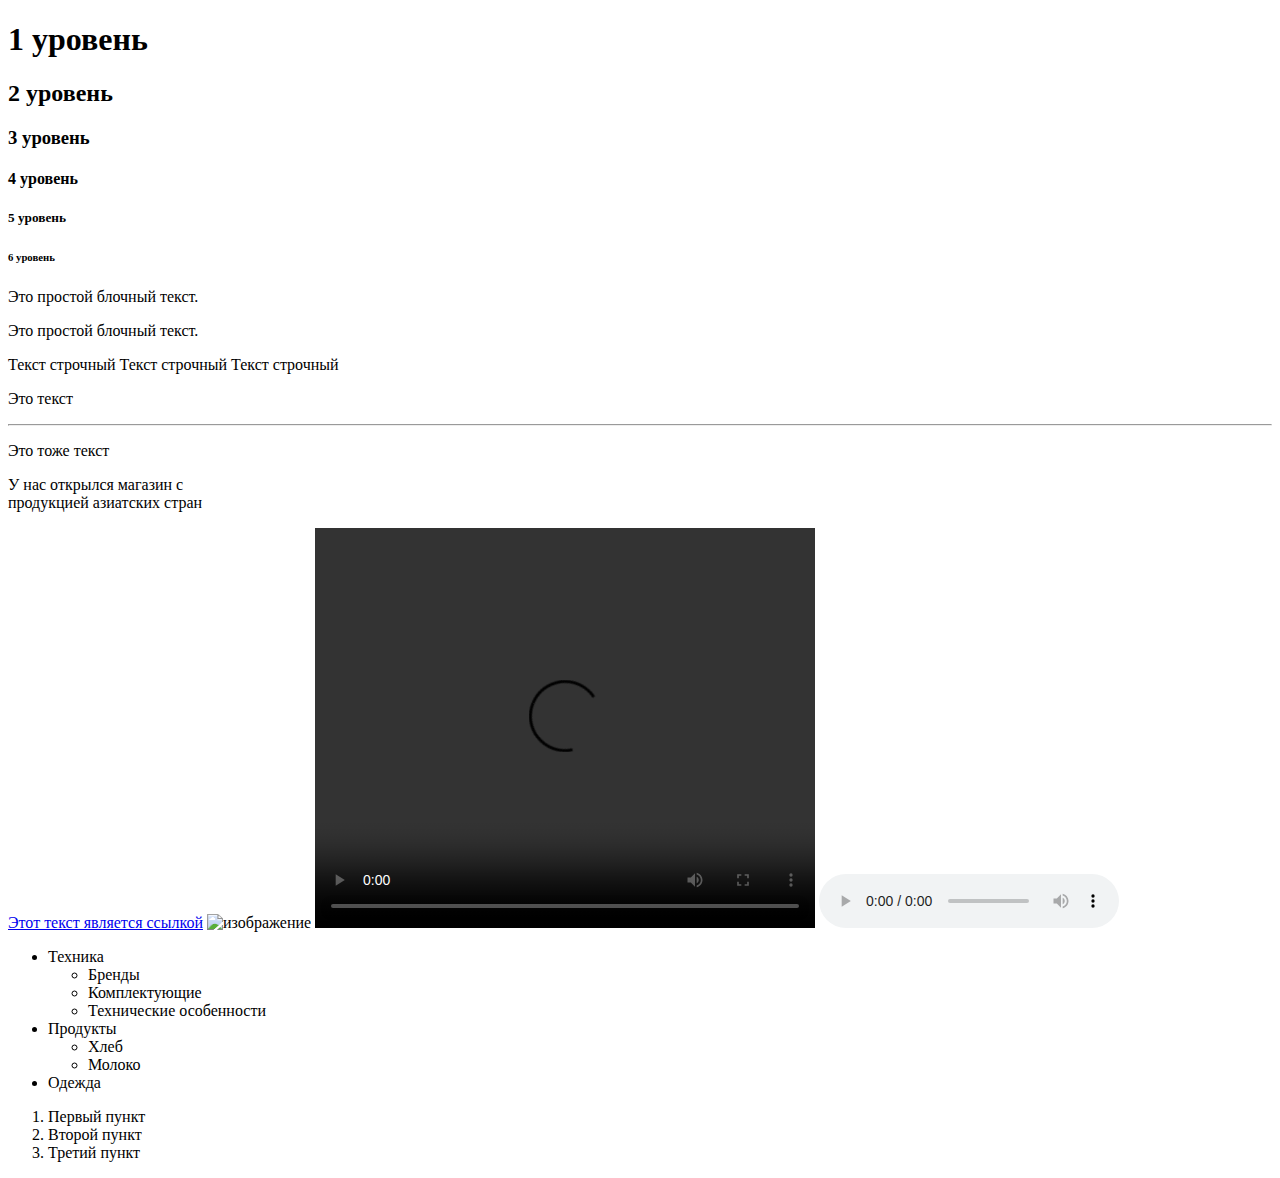
==== index.html @ 26db308b "add new html files" ====
<!DOCTYPE html>
<html lang="en">
<head>
    <meta charset="UTF-8">
    <title>Заголовок</title>
</head>
<body>

    <h1>1 уровень</h1>
    <h2>2 уровень</h2>
    <h3>3 уровень</h3>
    <h4>4 уровень</h4>
    <h5>5 уровень</h5>
    <h6>6 уровень</h6>

    <p>Это простой блочный текст.</p><p>Это простой блочный текст.</p>

    <span>Текст строчный</span>
    <span>Текст строчный</span>
    <span>Текст строчный</span>

    <p>Это текст</p>
    <hr>
    <p>Это тоже текст</p>

    <p>У нас открылся магазин с <br> продукцией азиатских стран</p>

    <a href="https://doka.guide/html/" target="_blank" >Этот текст является ссылкой</a>

    <img src="Укажите путь к изображению" width="300px" height="100px" alt="изображение"
         title="это изображение при наведении мышкой">

    <video src="Укажите путь к видео" width="500px" height="400px" controls loop></video>

    <audio src="Укажите путь к звуку" controls></audio>

    <ul>
        <li>Техника
            <ul>
                <li>Бренды</li>
                <li>Комплектующие</li>
                <li>Технические особенности</li>
            </ul>

        </li>
        <li>Продукты
            <ul>
                <li>Хлеб</li>
                <li>Молоко</li>
            </ul>

        </li>
        <li>Одежда</li>

    </ul>

    <ol>
        <li>Первый пункт</li>
        <li>Второй пункт</li>
        <li>Третий пункт</li>
    </ol>

</body>
</html>
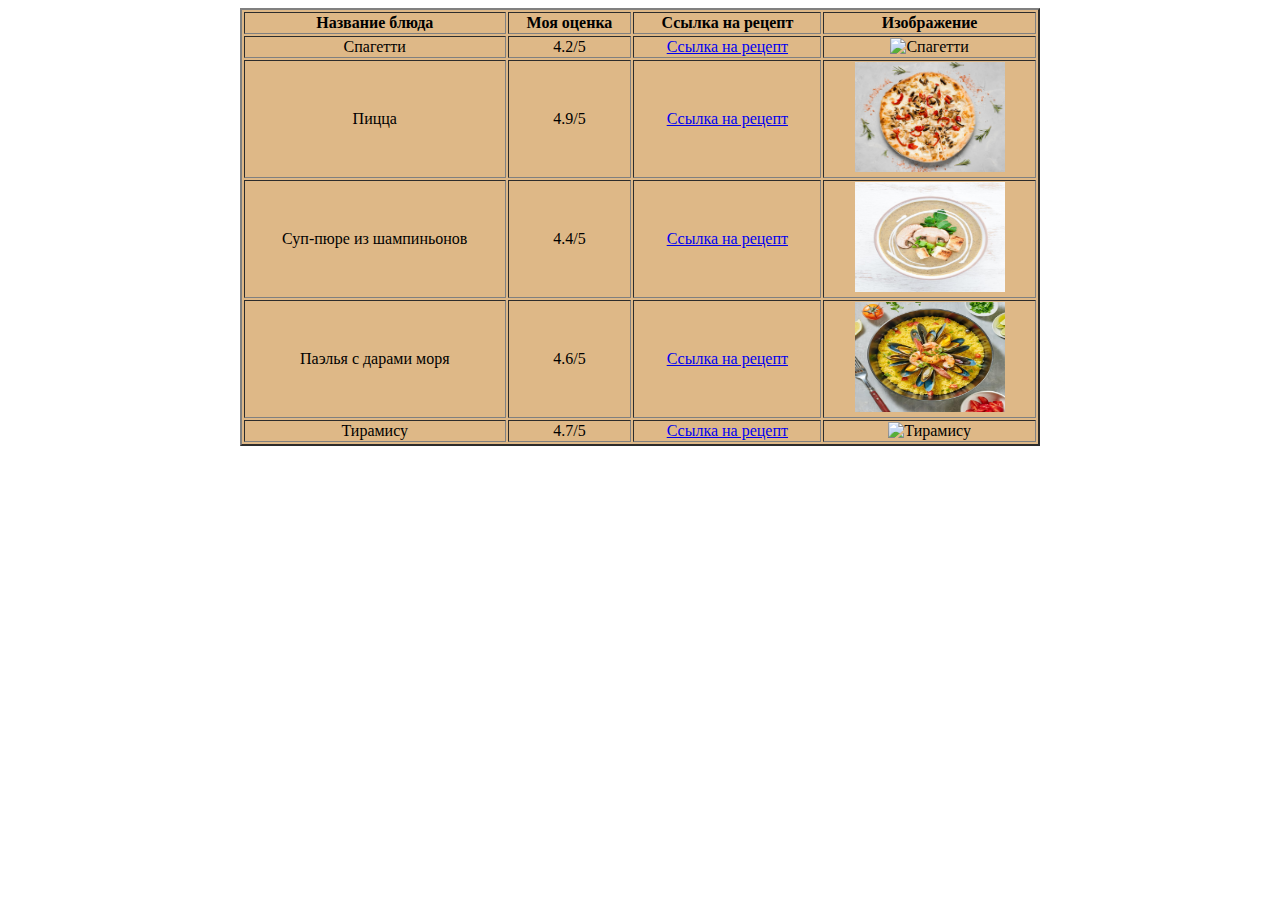
==== commit 0ed418e4: "add new code" ====
--- a/index.html
+++ b/index.html
@@ -2,63 +2,62 @@
 <html lang="en">
 <head>
     <meta charset="UTF-8">
-    <title>Заголовок</title>
+    <title>Мои любимые блюда</title>
+    <style>
+        body {
+            background-image: url('images/background.jpg');
+            background-size: cover; /* Обеспечивает покрытие всей области фона */
+            background-repeat: no-repeat; /* Предотвращает повторение изображения */
+            background-position: center; /* Центрирует изображение на странице */
+        }
+    </style>
 </head>
 <body>
 
-    <h1>1 уровень</h1>
-    <h2>2 уровень</h2>
-    <h3>3 уровень</h3>
-    <h4>4 уровень</h4>
-    <h5>5 уровень</h5>
-    <h6>6 уровень</h6>
+    <table bgcolor="burlywood" align="center" border="2px" height="400px" width="800px">
+        <tr>
+            <th>Название блюда</th>
+            <th>Моя оценка</th>
+            <th>Ссылка на рецепт</th>
+            <th>Изображение</th>
+        </tr>
 
-    <p>Это простой блочный текст.</p><p>Это простой блочный текст.</p>
+        <tr align="center">
+            <td>Спагетти</td>
+            <td>4.2/5</td>
+            <td><a href="https://www.gastronom.ru/recipe/22114/spagetti-boloneze" target="_blank" >Ссылка на рецепт</a></td>
+            <td><img src="images/spaghetti.jpg" width="150px" height="100px" alt="Спагетти"></td>
+        </tr>
 
-    <span>Текст строчный</span>
-    <span>Текст строчный</span>
-    <span>Текст строчный</span>
+        <tr align="center">
+            <td>Пицца</td>
+            <td>4.9/5</td>
+            <td><a href="https://eda.ru/recepty/pasta-picca/picca-margarita-v-duhovke-151599" target="_blank" >Ссылка на рецепт</a></td>
+            <td><img src="images/pizza.jpg" width="150px" height="110px" alt="Пицца"></td>
+        </tr>
 
-    <p>Это текст</p>
-    <hr>
-    <p>Это тоже текст</p>
+        <tr align="center">
+            <td>Суп-пюре из шампиньонов</td>
+            <td>4.4/5</td>
+            <td><a href="https://povar.ru/recipes/gribnoi_sup-piure_iz_shampinonov-10834.html" target="_blank" >Ссылка на рецепт</a></td>
+            <td><img src="images/cream-soup.jpg" width="150px" height="110px" alt="Суп-пюре из шампиньонов"></td>
+        </tr>
 
-    <p>У нас открылся магазин с <br> продукцией азиатских стран</p>
+        <tr align="center">
+            <td>Паэлья с дарами моря</td>
+            <td>4.6/5</td>
+            <td><a href="https://eda.ru/recepty/osnovnye-blyuda/pajelja-s-moreproduktami-40073" target="_blank">Ссылка на рецепт</a></td>
+            <td><img src="images/paella.jpg" width="150px" height="110px" alt="Паэлья с морепродуктами"></td>
+        </tr>
 
-    <a href="https://doka.guide/html/" target="_blank" >Этот текст является ссылкой</a>
+        <tr align="center">
+            <td>Тирамису</td>
+            <td>4.7/5</td>
+            <td><a href="https://1000.menu/cooking/16344-tiramisu-bez-yaic" target="_blank" >Ссылка на рецепт</a></td>
+            <td><img src="images/tiramisu.jpg" width="150px" height="110px" alt="Тирамису"></td>
+        </tr>
 
-    <img src="Укажите путь к изображению" width="300px" height="100px" alt="изображение"
-         title="это изображение при наведении мышкой">
-
-    <video src="Укажите путь к видео" width="500px" height="400px" controls loop></video>
-
-    <audio src="Укажите путь к звуку" controls></audio>
-
-    <ul>
-        <li>Техника
-            <ul>
-                <li>Бренды</li>
-                <li>Комплектующие</li>
-                <li>Технические особенности</li>
-            </ul>
-
-        </li>
-        <li>Продукты
-            <ul>
-                <li>Хлеб</li>
-                <li>Молоко</li>
-            </ul>
-
-        </li>
-        <li>Одежда</li>
-
-    </ul>
-
-    <ol>
-        <li>Первый пункт</li>
-        <li>Второй пункт</li>
-        <li>Третий пункт</li>
-    </ol>
+    </table>
 
 </body>
 </html>